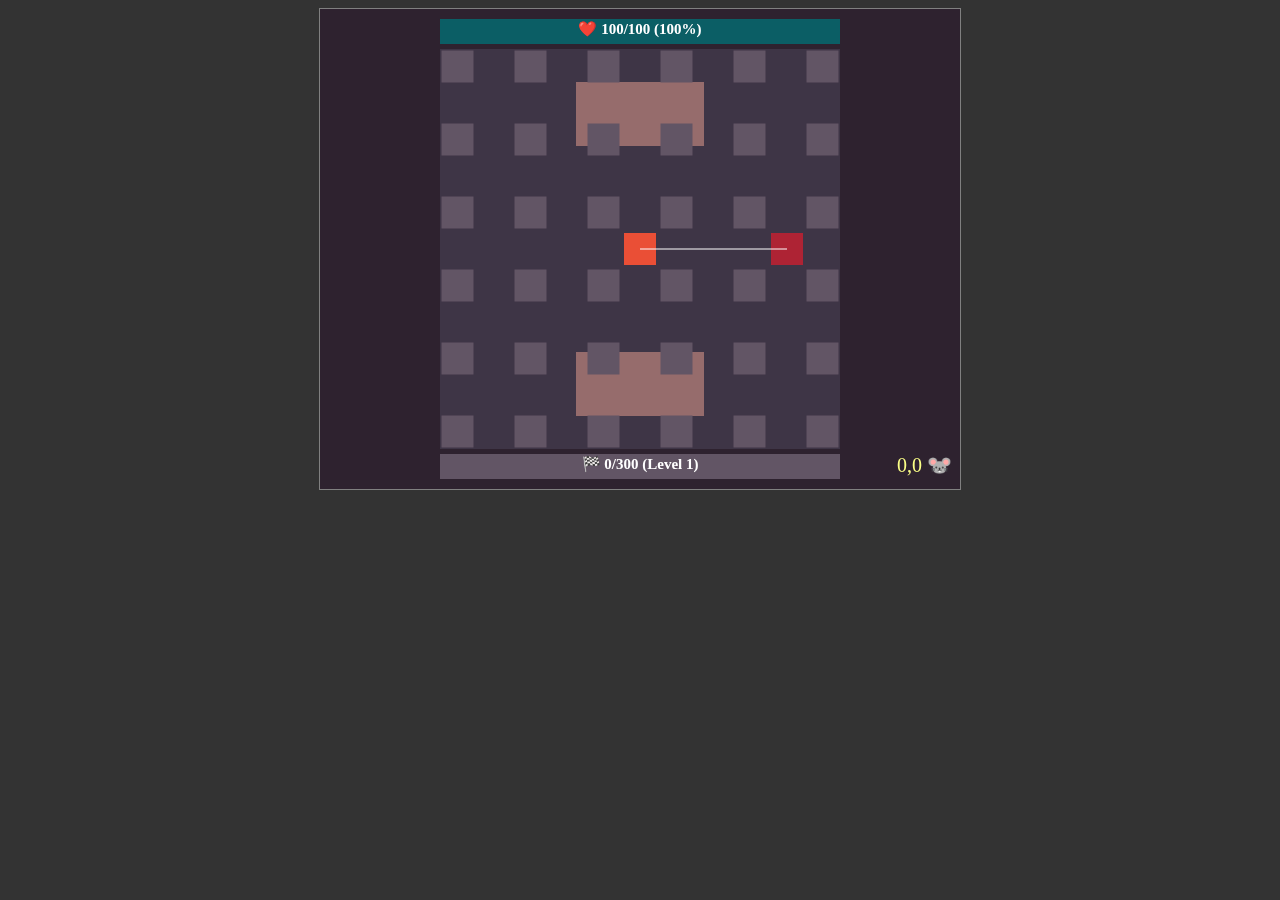
==== game0/index.html @ 18c63021 "Fully refactored to use classes & updated examples" ====
<!DOCTYPE html>
<html lang="en">
  <head>
    <meta charset="UTF-8" />
    <meta name="viewport" content="width=device-width, initial-scale=1.0" />
    <title>Game</title>
    <script src="main.js" type="module" defer></script>
  </head>
  <body style="background-color: #333"></body>
</html>
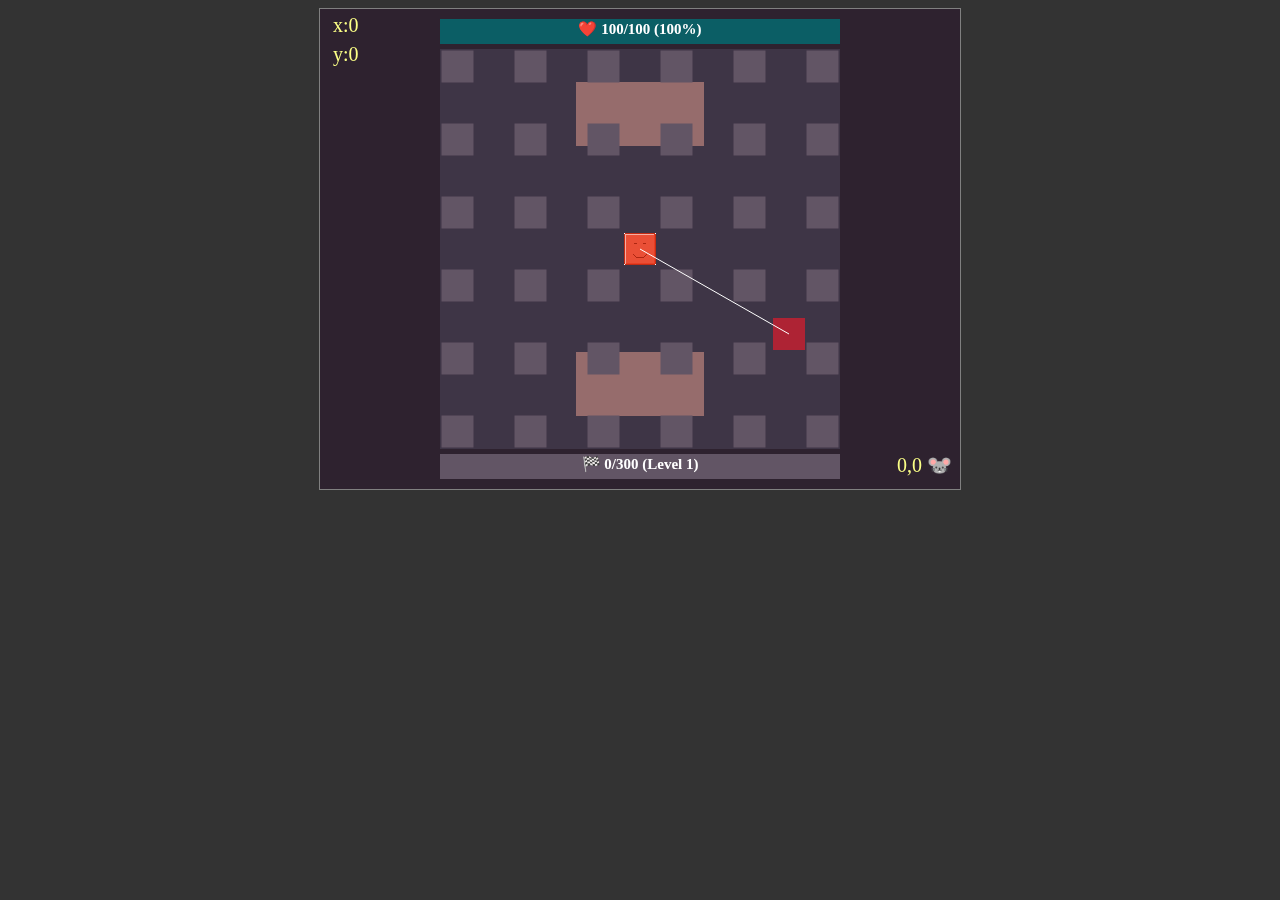
==== commit f1a37aea: "Fixed favicon" ====
--- a/game0/index.html
+++ b/game0/index.html
@@ -4,6 +4,7 @@
     <meta charset="UTF-8" />
     <meta name="viewport" content="width=device-width, initial-scale=1.0" />
     <title>Game</title>
+    <link rel="shortcut icon" href="../favicon.ico" />
     <script src="main.js" type="module" defer></script>
   </head>
   <body style="background-color: #333"></body>
